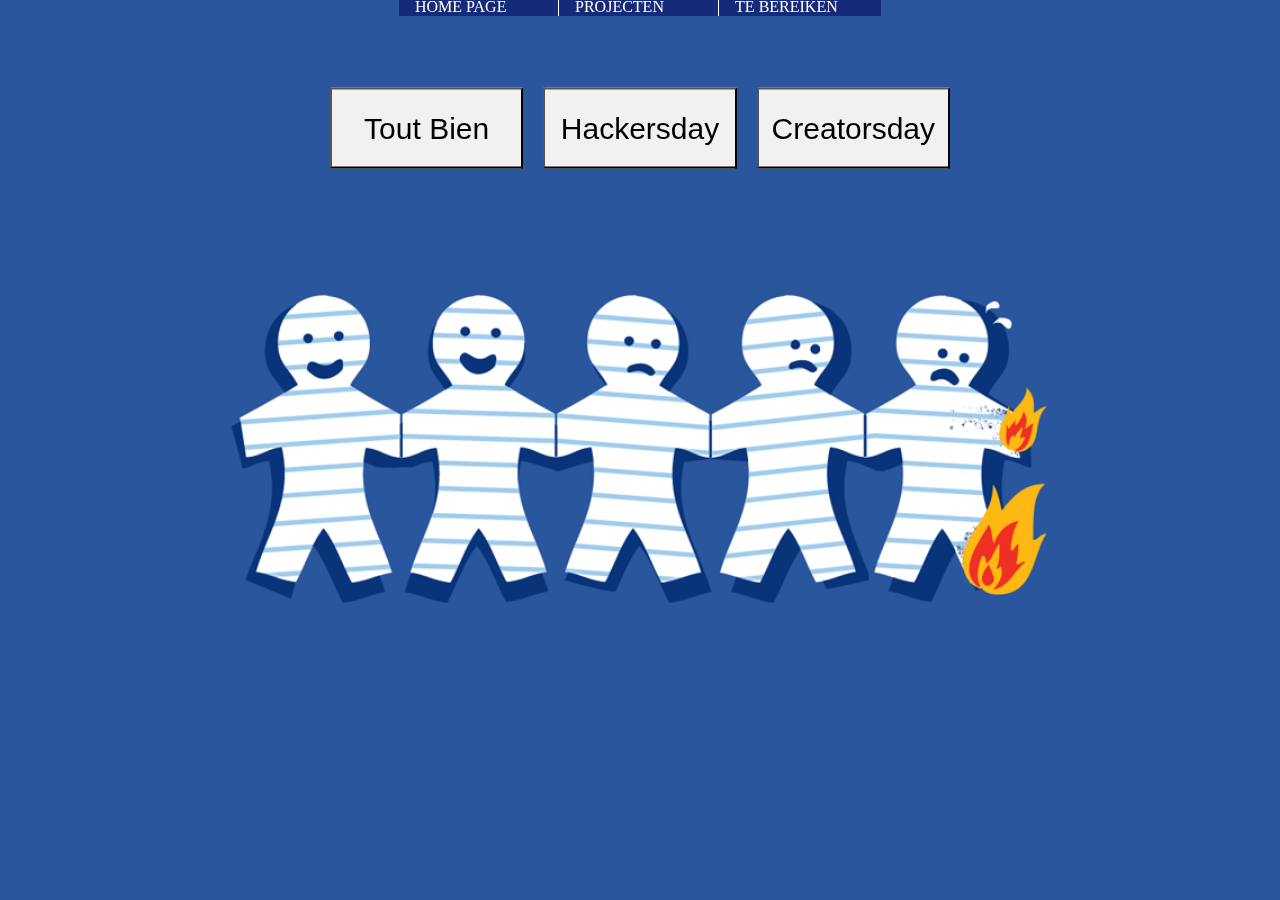
==== web/projecten.html @ 1875622e "last minute aanpassingen" ====
<!DOCTYPE html>
<html lang="nl">

<head>
    <meta charset="utf-8">
    <link rel="stylesheet" type="text/css" href="/Scss/style.css">
    <title>Projecten</title>

</head>

<body>
    <header>
        <ul class="navbar">
            <li><a href="../index.html">HOME PAGE</a>
            <li><a href="projecten.html">PROJECTEN</a>
            <li><a href="todo.html"> TE BEREIKEN</a>
        </ul>
    </header>
    <aricle class="flex-container">
        <button onclick="window.location.href='projecten_web/ToutBien_okidoki.html'">Tout Bien</button>
        <button onclick="window.location.href='projecten_web/Hack_the_future_hackersday.html'">Hackersday</button>
        <button onclick="window.location.href='projecten_web/Hack_the_future_creatorsday.html'">Creatorsday</button>
        <!--<div><a href="index.html">csgo</a></div>-->
    </aricle>
    <footer></footer>

</body>
</html>
---- Scss/style.css ----
/*@import '_imgs';*/
body {
  margin: 0;
  height: 100%;
  width: 100%;
  background: url(../images/4177707-silly-wallpapers.png) no-repeat center center fixed;
  -webkit-background-size: cover;
  -moz-background-size: cover;
  -o-background-size: cover;
  background-size: cover;
  /* Standard syntax */ }
  body .navbar {
    list-style-type: none;
    margin: 0 auto;
    padding: 0;
    overflow: hidden;
    height: 2em;
    background-color: rgba(0, 0, 88, 0.5);
    position: fixed;
    top: 0;
    left: 50%;
    transform: translate(-50%, -50%); }
  body li {
    float: left;
    border-right: 1px solid white;
    width: 33%; }
  body li:last-child {
    border-right: none; }
  body li a {
    display: block;
    width: 8em;
    height: 0.5em;
    bottom: auto;
    color: white;
    padding: 14px 16px;
    text-decoration: none; }
  body a:hover {
    background-color: rgba(0, 0, 0, 0.5); }
  body .inhoud {
    border: 4px solid grey;
    background-color: rgba(255, 255, 255, 0.8);
    width: 730px;
    margin-left: auto;
    margin-right: auto;
    margin-top: 2%;
    margin-bottom: 0px;
    text-align: left; }
    body .inhoud #tekst {
      margin-left: 10%;
      width: 80%; }
      body .inhoud #tekst #paragraphs {
        text-align: justify;
        font-style: italic;
        font-size: 10pt;
        text-indent: 30px; }
      body .inhoud #tekst p::first-letter {
        font-size: 24pt;
        color: #6666ff; }
      body .inhoud #tekst h2 {
        color: #6666ff;
        text-align: center;
        border: 0px solid grey;
        border-color: black;
        border-width: 0px 0px 2px 2px; }
      body .inhoud #tekst h3 {
        text-decoration: underline;
        font-style: normal; }
      body .inhoud #tekst .imghack {
        width: 80%;
        border: solid black 1px; }
  body .flex-container {
    margin-top: 10%;
    position: fixed;
    transform: translate(-50%, -50%);
    left: 50%;
    width: 50%;
    display: flex;
    flex-wrap: nowrap;
    background-color: rgba(0, 0, 0, 0); }
  body .flex-container > button {
    background-color: #f1f1f1;
    width: 33%;
    margin: 10px;
    text-align: center;
    line-height: 75px;
    font-size: 30px; }
  body .flex-container > button:hover {
    animation-name: example2;
    animation-duration: 10s; }
@keyframes example2 {
  0% {
    color: green; }
  25% {
    color: blue; }
  50% {
    color: purple; }
  100% {
    color: red; } }
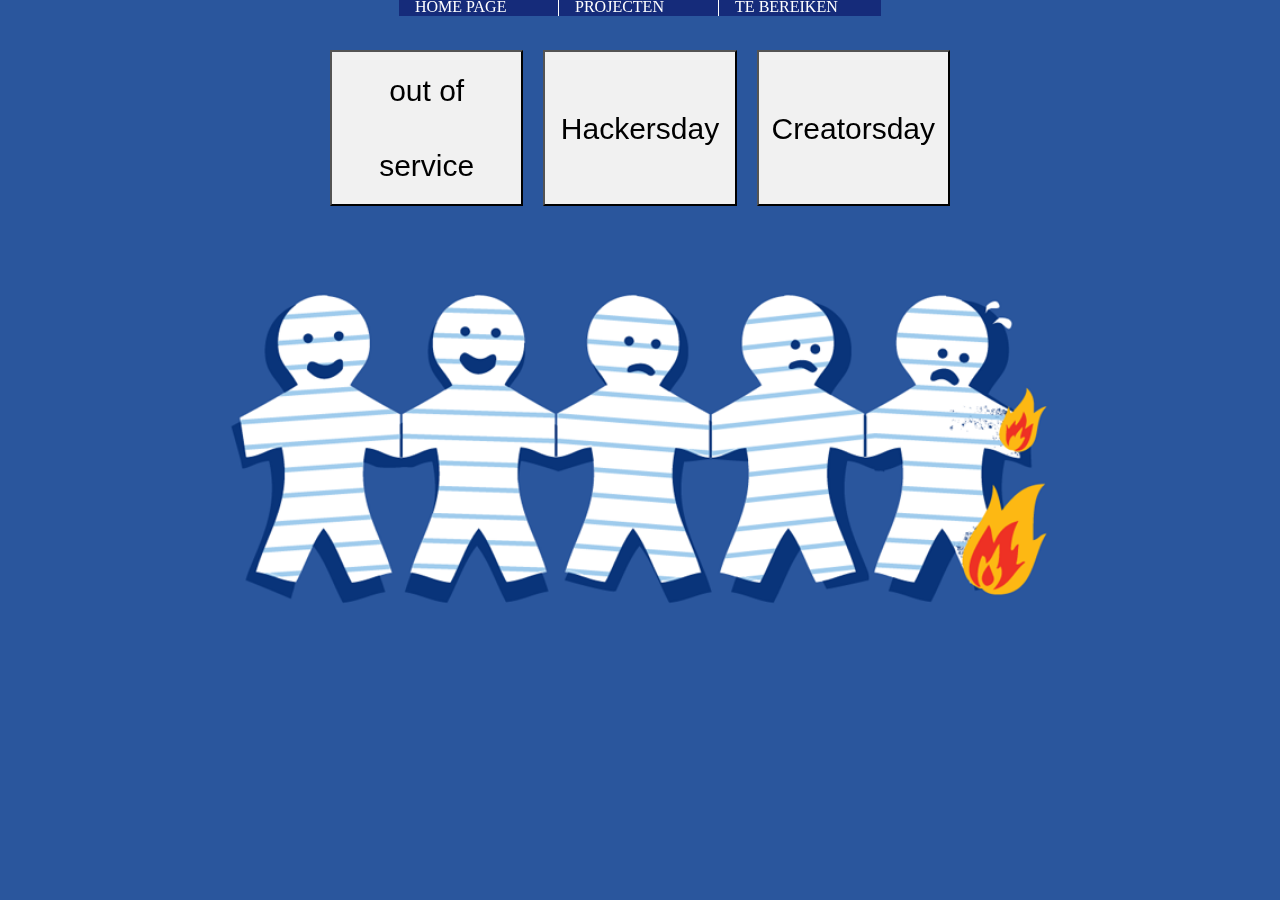
==== commit fb386821: "projecten toegevoegd" ====
--- a/web/projecten.html
+++ b/web/projecten.html
@@ -17,7 +17,7 @@
         </ul>
     </header>
     <aricle class="flex-container">
-        <button onclick="window.location.href='projecten_web/ToutBien_okidoki.html'">Tout Bien</button>
+        <button>out of service</button>
         <button onclick="window.location.href='projecten_web/Hack_the_future_hackersday.html'">Hackersday</button>
         <button onclick="window.location.href='projecten_web/Hack_the_future_creatorsday.html'">Creatorsday</button>
         <!--<div><a href="index.html">csgo</a></div>-->
--- a/Scss/style.css
+++ b/Scss/style.css
@@ -50,8 +50,8 @@
       width: 80%; }
       body .inhoud #tekst #paragraphs {
         text-align: justify;
-        font-style: italic;
-        font-size: 10pt;
+        font-style: verdana;
+        font-size: 1.1em;
         text-indent: 30px; }
       body .inhoud #tekst p::first-letter {
         font-size: 24pt;
@@ -68,6 +68,8 @@
       body .inhoud #tekst .imghack {
         width: 80%;
         border: solid black 1px; }
+    body .inhoud h1 {
+      margin-left: 25%; }
   body .flex-container {
     margin-top: 10%;
     position: fixed;
